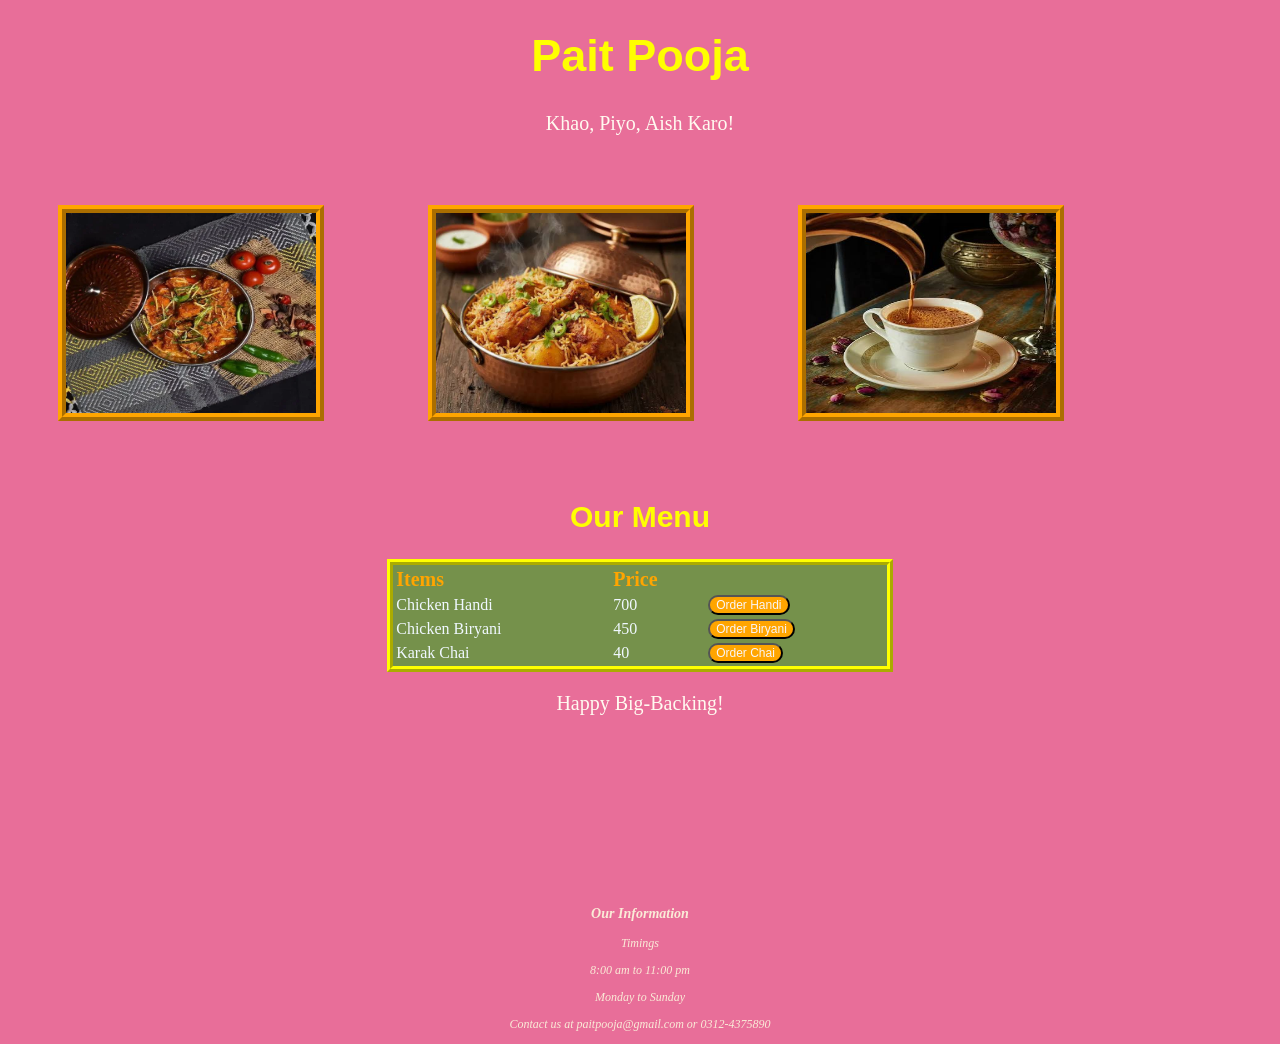
==== index.html @ 8ae17570 "Add Lab 11" ====
<!-- Name : Imaan Asghar
Roll No: 26i-3282
Section : E 
-->
<!DOCTYPE html>
<html>
    <head> 
        <title> Dabha Menu </title>
        <link rel = "stylesheet" href = "style.css">
    </head>
<body>
<h1> Pait Pooja </h1>
<p class = "tags"> Khao, Piyo, Aish Karo! </p>

<img src = "images/handi.webp"  alt = "Chicken Handi" class = "img">
<img src = "images/biryani.jpg" alt = "Spicy Chicken Biryani" class = "img">
<img src = "images/chai.jpg" alt = "Karak Chai" class = "img">

<h2> Our Menu </h2>
<table>
    <tr>
        <th class = "heading"> Items </th>
        <th class = "heading"> Price </th>
    </tr>
    <tr>
        <td> Chicken Handi </td>
        <td> 700 </td>
        <td> <button type = "button" onclick = "orderFood('Chicken Handi')" > Order Handi </button></td>
        
    </tr>
    <tr>
        <td> Chicken Biryani </td>
        <td> 450 </td>
        <td> <button type = "button" onclick = "orderFood('Chicken Biryani')" > Order Biryani </button></td>
        
    </tr>
    <tr>
        <td> Karak Chai </td>
        <td> 40 </td>
        <td> <button type = "button" onclick = "orderFood('Karak Chai')" > Order Chai </button></td>
        
    </tr>
</table>
<p class = "tags" > Happy Big-Backing!  </p>

<div class = "info">
<h3> Our Information </h3>
<p> Timings </p>
<p> 8:00 am to 11:00 pm </p>
<p> Monday to Sunday </p>
<p> Contact us at paitpooja@gmail.com or 0312-4375890 </p>
</div>
<script>
  function orderFood(item) {
    console.log(item + " button was clicked");
    window.alert("Your " + item + " is on the way!");
  }
</script>

</body>
</html>
---- style.css ----
/*
    Name: Imaan Asghar
    Roll No: 26i-3282
    Section: E
*/

body {
    background-color: rgb(232, 110, 153);
}

.img {
    width: 250px;
    height: 200px;
    margin: 50px;
    border: 8px solid orange;
    border-style: ridge;
}

h1 {
    text-align: center;
    font-family:'Trebuchet MS', 'Lucida Sans Unicode', 'Lucida Grande', 'Lucida Sans', Arial, sans-serif;
    font-size: 45px;
    color:yellow;
    
}
h2 {
    text-align: center;
    font-family:'Trebuchet MS', 'Lucida Sans Unicode', 'Lucida Grande', 'Lucida Sans', Arial, sans-serif;
    font-size: 30px;
    color:yellow
}
h3 {
    text-align: center;
}
.info{
    text-align: center;
    font-style: italic;
    color: antiquewhite;
    font-size: 12px;
    margin-top: 15%;
}
.tags {
    color:floralwhite;
    text-align: center;
    font-size: 20px;
}
table {
    width: 40%;
    border: 6px solid yellow;
    border-style:ridge;
    color: aliceblue;
    text-align: left;
    background-color: rgb(117, 145, 75);
    margin: auto;
}
.heading{
    font-size: 20px;
    color: orange;
}
button {
    background-color:orange;
    color: rgb(249, 245, 245);
    font-size: 12px;
    border-radius: 15px;
}
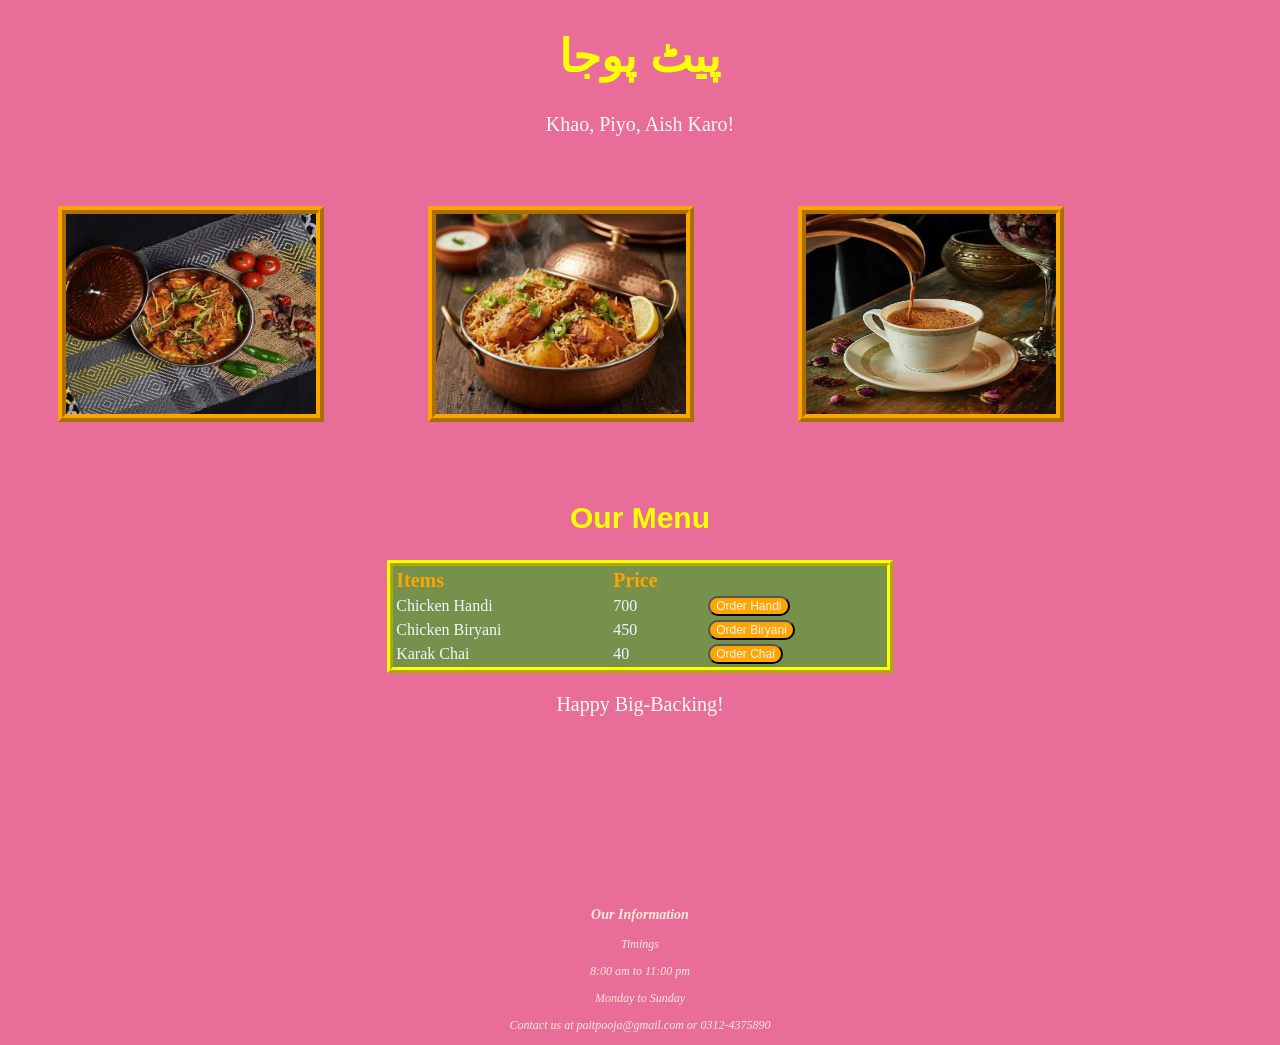
==== commit d0b13d5a: "Add a new menu page and navigation bar" ====
--- a/index.html
+++ b/index.html
@@ -1,3 +1,4 @@
+
 <!-- Name : Imaan Asghar
 Roll No: 26i-3282
 Section : E 
@@ -9,7 +10,7 @@
         <link rel = "stylesheet" href = "style.css">
     </head>
 <body>
-<h1> Pait Pooja </h1>
+<h1>پیٹ پوجا</h1>
 <p class = "tags"> Khao, Piyo, Aish Karo! </p>
 
 <img src = "images/handi.webp"  alt = "Chicken Handi" class = "img">
@@ -58,4 +59,4 @@
 </script>
 
 </body>
-</html>+</html>
--- a/style.css
+++ b/style.css
@@ -1,8 +1,14 @@
+
 /*
     Name: Imaan Asghar
     Roll No: 26i-3282
     Section: E
 */
+
+
+/* =====================================
+   ORIGINAL HOME PAGE STYLING
+   ===================================== */
 
 body {
     background-color: rgb(232, 110, 153);
@@ -18,48 +24,405 @@
 
 h1 {
     text-align: center;
-    font-family:'Trebuchet MS', 'Lucida Sans Unicode', 'Lucida Grande', 'Lucida Sans', Arial, sans-serif;
+    font-family: 'Trebuchet MS', 'Lucida Sans Unicode',
+    'Lucida Grande', 'Lucida Sans', Arial, sans-serif;
     font-size: 45px;
-    color:yellow;
-    
-}
+    color: yellow;
+}
+
 h2 {
     text-align: center;
-    font-family:'Trebuchet MS', 'Lucida Sans Unicode', 'Lucida Grande', 'Lucida Sans', Arial, sans-serif;
+    font-family: 'Trebuchet MS', 'Lucida Sans Unicode',
+    'Lucida Grande', 'Lucida Sans', Arial, sans-serif;
     font-size: 30px;
-    color:yellow
-}
+    color: yellow;
+}
+
 h3 {
     text-align: center;
 }
-.info{
+
+.info {
     text-align: center;
     font-style: italic;
     color: antiquewhite;
     font-size: 12px;
     margin-top: 15%;
 }
+
 .tags {
-    color:floralwhite;
+    color: floralwhite;
     text-align: center;
     font-size: 20px;
 }
+
 table {
     width: 40%;
     border: 6px solid yellow;
-    border-style:ridge;
+    border-style: ridge;
     color: aliceblue;
     text-align: left;
     background-color: rgb(117, 145, 75);
     margin: auto;
 }
-.heading{
+
+.heading {
     font-size: 20px;
     color: orange;
 }
+
 button {
-    background-color:orange;
+    background-color: orange;
     color: rgb(249, 245, 245);
     font-size: 12px;
     border-radius: 15px;
 }
+
+
+/* =====================================
+   PAIT POOJA - MENU PAGE
+   TRUCK ART DESIGN
+   ===================================== */
+
+
+/* BACKGROUND */
+
+.menu-page {
+    background-color: rgb(232, 110, 153);
+    background-image:
+        radial-gradient(rgba(255,255,0,0.18) 2px, transparent 2px),
+        radial-gradient(rgba(180,18,99,0.12) 2px, transparent 2px);
+    background-size: 25px 25px, 45px 45px;
+    background-position: 0 0, 12px 12px;
+    text-align: center;
+    font-family: 'Trebuchet MS', 'Lucida Sans Unicode',
+    'Lucida Grande', 'Lucida Sans', Arial, sans-serif;
+    padding: 10px;
+}
+
+
+/* HEADER - DESI SIGNBOARD */
+
+.menu-page .menu-header {
+    background-color: rgb(117, 145, 75);
+    border: 7px ridge #ff9f1c;
+    outline: 3px solid yellow;
+    border-radius: 35px;
+    padding: 22px;
+    margin: 20px auto 25px;
+    width: 85%;
+    box-shadow: 0 8px 0 rgba(90, 55, 20, 0.25);
+    position: relative;
+    overflow: hidden;
+}
+
+.menu-page .menu-header::before {
+    content: "✿  ✦  ❀  ✦  ✿";
+    display: block;
+    color: yellow;
+    font-size: 20px;
+    letter-spacing: 8px;
+    margin-bottom: 8px;
+}
+
+.menu-page .menu-header::after {
+    content: "✿  ✦  ❀  ✦  ✿";
+    display: block;
+    color: yellow;
+    font-size: 20px;
+    letter-spacing: 8px;
+    margin-top: 8px;
+}
+
+.menu-page .menu-header h1 {
+    color: yellow;
+    font-size: 48px;
+    margin: 5px;
+    text-shadow: 3px 3px 0 #a63b8e;
+}
+
+.menu-page .menu-header p {
+    color: #fff4a3;
+    font-size: 19px;
+    font-style: italic;
+    font-weight: bold;
+    margin: 5px;
+}
+
+
+/* NAVIGATION */
+
+.menu-page .menu-nav {
+    margin: 25px;
+}
+
+.menu-page .menu-nav a {
+    display: inline-block;
+    background-color: #ff9f1c;
+    color: white;
+    padding: 11px 30px;
+    margin: 6px;
+    border: 3px solid yellow;
+    border-radius: 30px;
+    text-decoration: none;
+    font-weight: bold;
+    font-size: 17px;
+    box-shadow: 0 5px 0 #b85b18;
+    transition: 0.2s;
+}
+
+.menu-page .menu-nav a:hover {
+    background-color: #a63b8e;
+    transform: translateY(-4px) rotate(-2deg);
+    box-shadow: 0 7px 0 #6e245e;
+}
+
+
+/* MENU INTRODUCTION */
+
+.menu-page .menu-title {
+    display: inline-block;
+    color: rgb(65, 105, 40);
+    background-color: #ffe52e;
+    border: 5px double #ff9f1c;
+    border-radius: 40px;
+    padding: 8px 35px;
+    font-size: 35px;
+    margin: 10px auto;
+    box-shadow: 0 5px 0 rgba(90, 55, 20, 0.2);
+    text-shadow: 1px 1px 0 white;
+}
+
+.menu-page .menu-intro {
+    color: #fff5a5;
+    font-size: 20px;
+    font-style: italic;
+    font-weight: bold;
+    margin: 5px 0 35px;
+    text-shadow: 1px 2px 2px #8b2453;
+}
+
+
+/* FOOD SECTIONS */
+
+.menu-page .food-section {
+    width: 90%;
+    max-width: 1050px;
+    margin: 40px auto;
+    padding: 25px 15px 25px;
+    border-radius: 30px;
+    border: 7px ridge yellow;
+    outline: 3px solid #ff9f1c;
+    position: relative;
+    box-shadow: 0 8px 0 rgba(90, 55, 20, 0.25);
+}
+
+/* Decorative truck-art pattern */
+
+.menu-page .food-section::before {
+    content: "✿  ✦  ❀  ✦  ✿";
+    display: block;
+    color: yellow;
+    font-size: 21px;
+    letter-spacing: 9px;
+    margin-bottom: 10px;
+    text-shadow: 2px 2px #a63b8e;
+}
+
+.menu-page .food-section::after {
+    content: "❀  ✦  ✿  ✦  ❀";
+    display: block;
+    color: yellow;
+    font-size: 19px;
+    letter-spacing: 9px;
+    margin-top: 22px;
+}
+
+.menu-page .food-section h2 {
+    display: inline-block;
+    background-color: #ffe52e;
+    color: rgb(65, 105, 40);
+    padding: 9px 32px;
+    border: 4px double #ff9f1c;
+    border-radius: 30px;
+    font-size: 26px;
+    margin: 0 auto 25px;
+    box-shadow: 0 5px 0 rgba(90, 55, 20, 0.2);
+}
+
+
+/* SECTION COLOURS - KEPT AS PROVIDED */
+
+.menu-page .nashta {
+    background-color: rgb(97, 121, 61);
+}
+
+.menu-page .main-course {
+    background-color: #e47d22;
+}
+
+.menu-page .drinks {
+    background-color: rgb(198, 70, 115);
+}
+
+
+/* FOOD CARD LAYOUT */
+
+.menu-page .food-container {
+    display: flex;
+    justify-content: center;
+    align-items: stretch;
+    flex-wrap: wrap;
+    gap: 20px;
+}
+
+.menu-page .food-card {
+    width: 230px;
+    min-height: 175px;
+    padding: 17px;
+    border-radius: 22px;
+    border: 4px dotted yellow;
+    outline: 3px solid rgba(255, 255, 255, 0.65);
+    box-sizing: border-box;
+    display: flex;
+    flex-direction: column;
+    justify-content: space-between;
+    transition: 0.25s;
+    box-shadow: 0 6px 0 rgba(70, 40, 20, 0.25);
+    position: relative;
+}
+
+/* Little decorative flower on each card */
+
+.menu-page .food-card::before {
+    content: "✿";
+    color: yellow;
+    font-size: 19px;
+    position: absolute;
+    top: 7px;
+    right: 12px;
+}
+
+.menu-page .food-card:hover {
+    transform: translateY(-7px) rotate(-1deg);
+    box-shadow: 0 10px 0 rgba(70, 40, 20, 0.25);
+}
+
+
+/* FOOD CARD COLOURS */
+
+.menu-page .food-card:nth-child(4n+1) {
+    background-color: #b41263;
+}
+
+.menu-page .food-card:nth-child(4n+2) {
+    background-color: rgb(65, 105, 40);
+}
+
+.menu-page .food-card:nth-child(4n+3) {
+    background-color: #ff9f1c;
+}
+
+.menu-page .food-card:nth-child(4n+4) {
+    background-color: #a63b8e;
+}
+
+
+/* FOOD NAMES */
+
+.menu-page .food-card h3 {
+    color: #fff16b;
+    font-size: 21px;
+    margin: 12px 5px 5px;
+    text-shadow: 1px 2px 2px rgba(0, 0, 0, 0.25);
+}
+
+
+/* FOOD DESCRIPTIONS */
+
+.menu-page .food-card p {
+    color: white;
+    font-size: 15px;
+    line-height: 1.5;
+    margin: 8px 2px;
+}
+
+
+/* PRICE LABELS */
+
+.menu-page .food-card .price {
+    display: inline-block;
+    align-self: center;
+    background-color: #ffe52e;
+    color: rgb(65, 105, 40);
+    border: 3px double #ff9f1c;
+    border-radius: 25px;
+    padding: 6px 17px;
+    font-size: 18px;
+    font-weight: bold;
+    margin: 8px auto 0;
+    box-shadow: 0 4px 0 rgba(90, 55, 20, 0.2);
+}
+
+
+/* FOOTER */
+
+.menu-page .menu-footer {
+    background-color: rgb(117, 145, 75);
+    color: yellow;
+    border: 6px ridge #ff9f1c;
+    outline: 3px solid yellow;
+    border-radius: 30px;
+    padding: 18px;
+    margin: 40px auto 20px;
+    width: 85%;
+    box-shadow: 0 7px 0 rgba(90, 55, 20, 0.25);
+    position: relative;
+}
+
+.menu-page .menu-footer::before,
+.menu-page .menu-footer::after {
+    content: "✿  ✦  ❀";
+    color: yellow;
+    font-size: 23px;
+    margin: 0 15px;
+}
+
+.menu-page .menu-footer h2,
+.menu-page .menu-footer p {
+    color: yellow;
+}
+
+
+/* SMALL SCREEN SUPPORT */
+
+@media (max-width: 600px) {
+
+    .menu-page .menu-header,
+    .menu-page .menu-footer {
+        width: 90%;
+    }
+
+    .menu-page .menu-header h1 {
+        font-size: 35px;
+    }
+
+    .menu-page .food-section {
+        width: 90%;
+        padding: 18px 10px;
+    }
+
+    .menu-page .food-card {
+        width: 90%;
+        max-width: 300px;
+    }
+
+    .menu-page .menu-title {
+        font-size: 27px;
+    }
+
+    .menu-page .menu-nav a {
+        padding: 9px 20px;
+        font-size: 15px;
+    }
+}
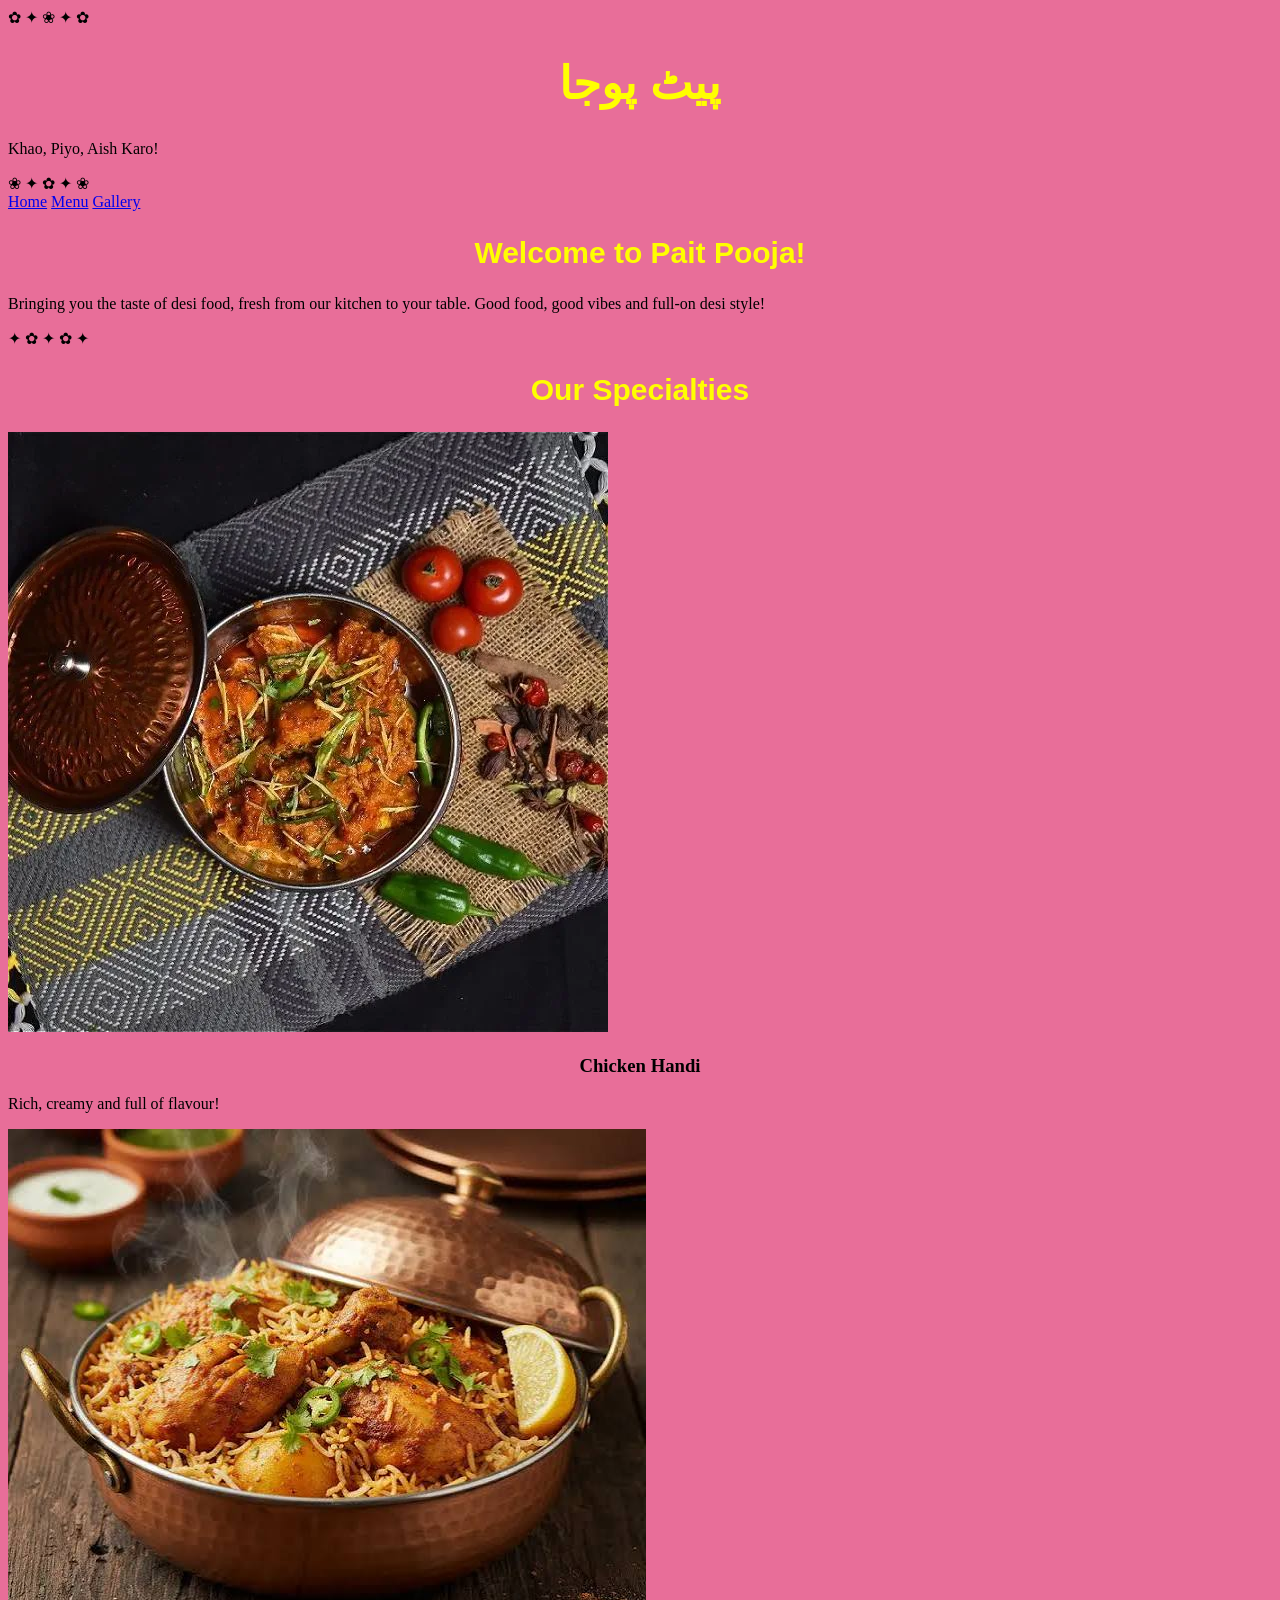
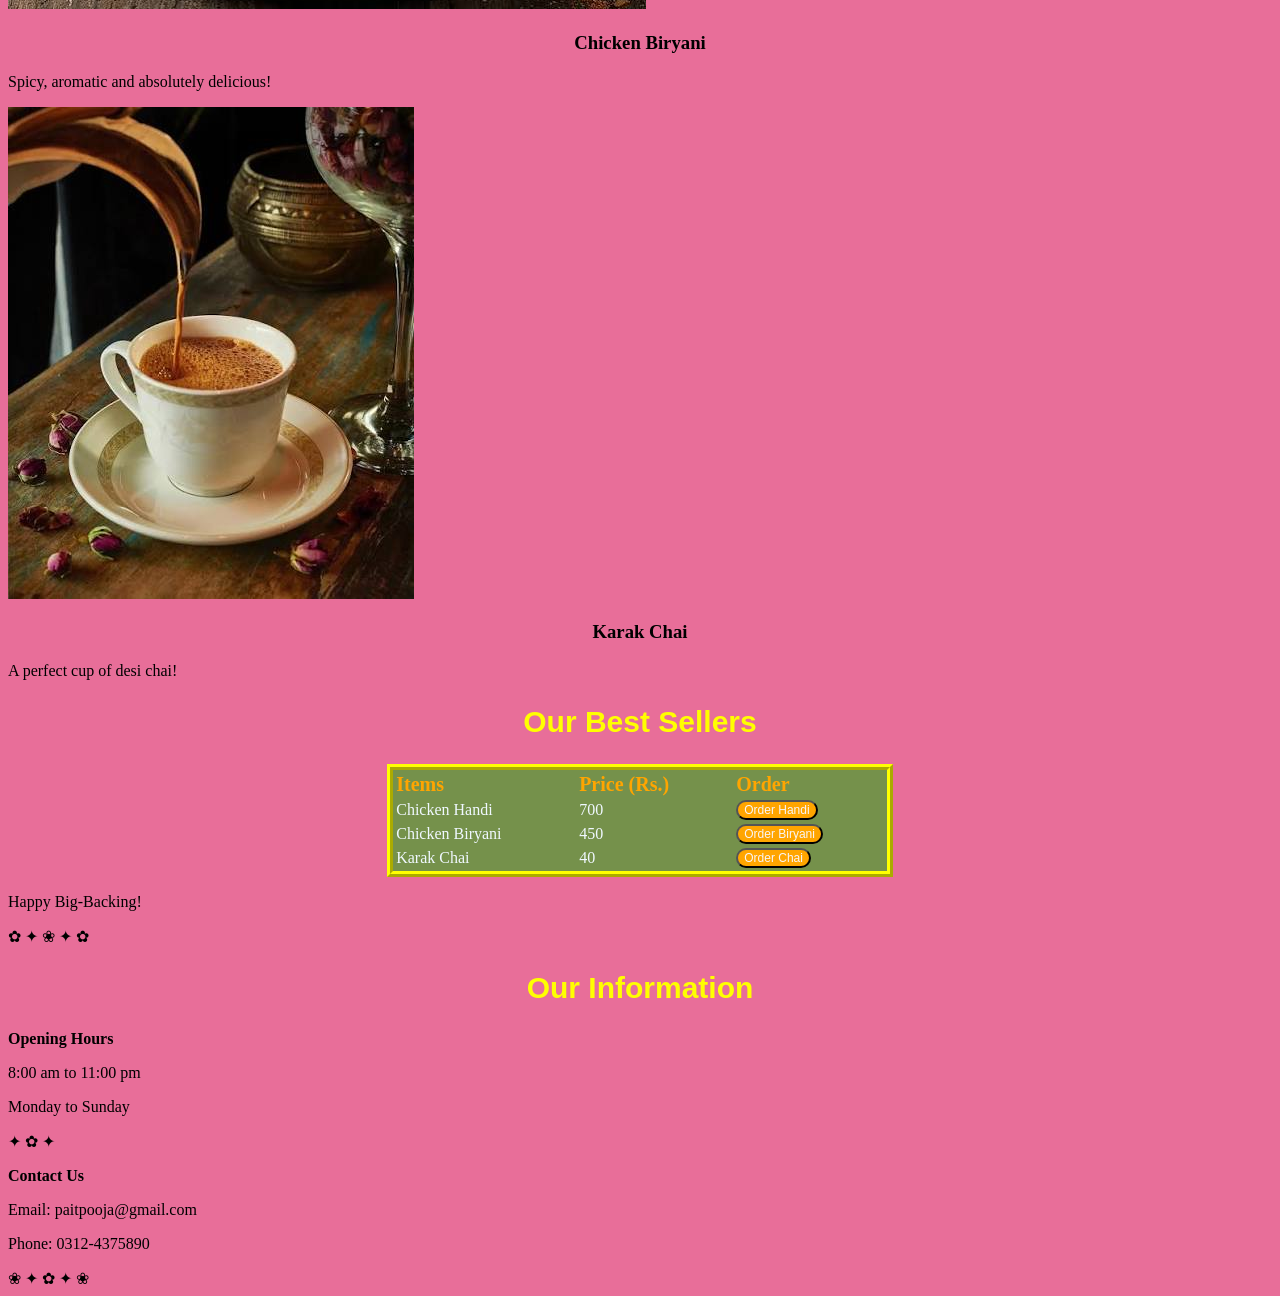
==== commit 82ceab04: "Changing home page and adding nav bar" ====
--- a/index.html
+++ b/index.html
@@ -1,62 +1,138 @@
 
-<!-- Name : Imaan Asghar
+<!-- Name: Imaan Asghar
 Roll No: 26i-3282
-Section : E 
+Section: E
 -->
+
 <!DOCTYPE html>
 <html>
-    <head> 
-        <title> Dabha Menu </title>
-        <link rel = "stylesheet" href = "style.css">
-    </head>
-<body>
-<h1>پیٹ پوجا</h1>
-<p class = "tags"> Khao, Piyo, Aish Karo! </p>
+<head>
+    <title>Pait Pooja - Home</title>
+    <link rel="stylesheet" href="style.css">
+    <meta charset="UTF-8">
+</head>
 
-<img src = "images/handi.webp"  alt = "Chicken Handi" class = "img">
-<img src = "images/biryani.jpg" alt = "Spicy Chicken Biryani" class = "img">
-<img src = "images/chai.jpg" alt = "Karak Chai" class = "img">
+<body class="home-page">
 
-<h2> Our Menu </h2>
-<table>
-    <tr>
-        <th class = "heading"> Items </th>
-        <th class = "heading"> Price </th>
-    </tr>
-    <tr>
-        <td> Chicken Handi </td>
-        <td> 700 </td>
-        <td> <button type = "button" onclick = "orderFood('Chicken Handi')" > Order Handi </button></td>
-        
-    </tr>
-    <tr>
-        <td> Chicken Biryani </td>
-        <td> 450 </td>
-        <td> <button type = "button" onclick = "orderFood('Chicken Biryani')" > Order Biryani </button></td>
-        
-    </tr>
-    <tr>
-        <td> Karak Chai </td>
-        <td> 40 </td>
-        <td> <button type = "button" onclick = "orderFood('Karak Chai')" > Order Chai </button></td>
-        
-    </tr>
-</table>
-<p class = "tags" > Happy Big-Backing!  </p>
+    <!-- HEADER -->
+    <header class="home-header">
+        <div class="home-decoration">✿ ✦ ❀ ✦ ✿</div>
+        <h1>پیٹ پوجا</h1>
+        <p>Khao, Piyo, Aish Karo!</p>
+        <div class="home-decoration">❀ ✦ ✿ ✦ ❀</div>
+    </header>
 
-<div class = "info">
-<h3> Our Information </h3>
-<p> Timings </p>
-<p> 8:00 am to 11:00 pm </p>
-<p> Monday to Sunday </p>
-<p> Contact us at paitpooja@gmail.com or 0312-4375890 </p>
-</div>
-<script>
-  function orderFood(item) {
-    console.log(item + " button was clicked");
-    window.alert("Your " + item + " is on the way!");
-  }
-</script>
+    <!-- NAVIGATION BAR -->
+    <nav class="home-nav">
+        <a href="index.html" class="active">Home</a>
+        <a href="menu.html">Menu</a>
+        <a href="gallery.html">Gallery</a>
+    </nav>
+
+    <!-- WELCOME SECTION -->
+    <section class="home-welcome">
+        <h2>Welcome to Pait Pooja!</h2>
+        <p>
+            Bringing you the taste of desi food, fresh from our kitchen
+            to your table. Good food, good vibes and full-on desi style!
+        </p>
+        <div class="home-stars">✦ ✿ ✦ ✿ ✦</div>
+    </section>
+
+    <!-- FOOD PICTURES -->
+    <section class="home-food">
+        <h2>Our Specialties</h2>
+
+        <div class="home-images">
+            <div class="home-image-card">
+                <img src="images/handi.webp" alt="Chicken Handi">
+                <h3>Chicken Handi</h3>
+                <p>Rich, creamy and full of flavour!</p>
+            </div>
+
+            <div class="home-image-card">
+                <img src="images/biryani.jpg" alt="Spicy Chicken Biryani">
+                <h3>Chicken Biryani</h3>
+                <p>Spicy, aromatic and absolutely delicious!</p>
+            </div>
+
+            <div class="home-image-card">
+                <img src="images/chai.jpg" alt="Karak Chai">
+                <h3>Karak Chai</h3>
+                <p>A perfect cup of desi chai!</p>
+            </div>
+        </div>
+    </section>
+
+    <!-- MENU TABLE -->
+    <section class="home-menu">
+        <h2>Our Best Sellers</h2>
+
+        <table>
+            <tr>
+                <th class="heading">Items</th>
+                <th class="heading">Price (Rs.)</th>
+                <th class="heading">Order</th>
+            </tr>
+
+            <tr>
+                <td>Chicken Handi</td>
+                <td>700</td>
+                <td>
+                    <button type="button" onclick="orderFood('Chicken Handi')">
+                        Order Handi
+                    </button>
+                </td>
+            </tr>
+
+            <tr>
+                <td>Chicken Biryani</td>
+                <td>450</td>
+                <td>
+                    <button type="button" onclick="orderFood('Chicken Biryani')">
+                        Order Biryani
+                    </button>
+                </td>
+            </tr>
+
+            <tr>
+                <td>Karak Chai</td>
+                <td>40</td>
+                <td>
+                    <button type="button" onclick="orderFood('Karak Chai')">
+                        Order Chai
+                    </button>
+                </td>
+            </tr>
+        </table>
+
+        <p class="home-tagline">Happy Big-Backing!</p>
+    </section>
+
+    <!-- INFORMATION -->
+    <footer class="home-info">
+        <div class="home-decoration">✿ ✦ ❀ ✦ ✿</div>
+        <h2>Our Information</h2>
+
+        <p><strong>Opening Hours</strong></p>
+        <p>8:00 am to 11:00 pm</p>
+        <p>Monday to Sunday</p>
+
+        <div class="home-divider">✦ ✿ ✦</div>
+
+        <p><strong>Contact Us</strong></p>
+        <p>Email: paitpooja@gmail.com</p>
+        <p>Phone: 0312-4375890</p>
+
+        <div class="home-decoration">❀ ✦ ✿ ✦ ❀</div>
+    </footer>
+
+    <script>
+        function orderFood(item) {
+            console.log(item + " button was clicked");
+            window.alert("Your " + item + " is on the way!");
+        }
+    </script>
 
 </body>
 </html>
